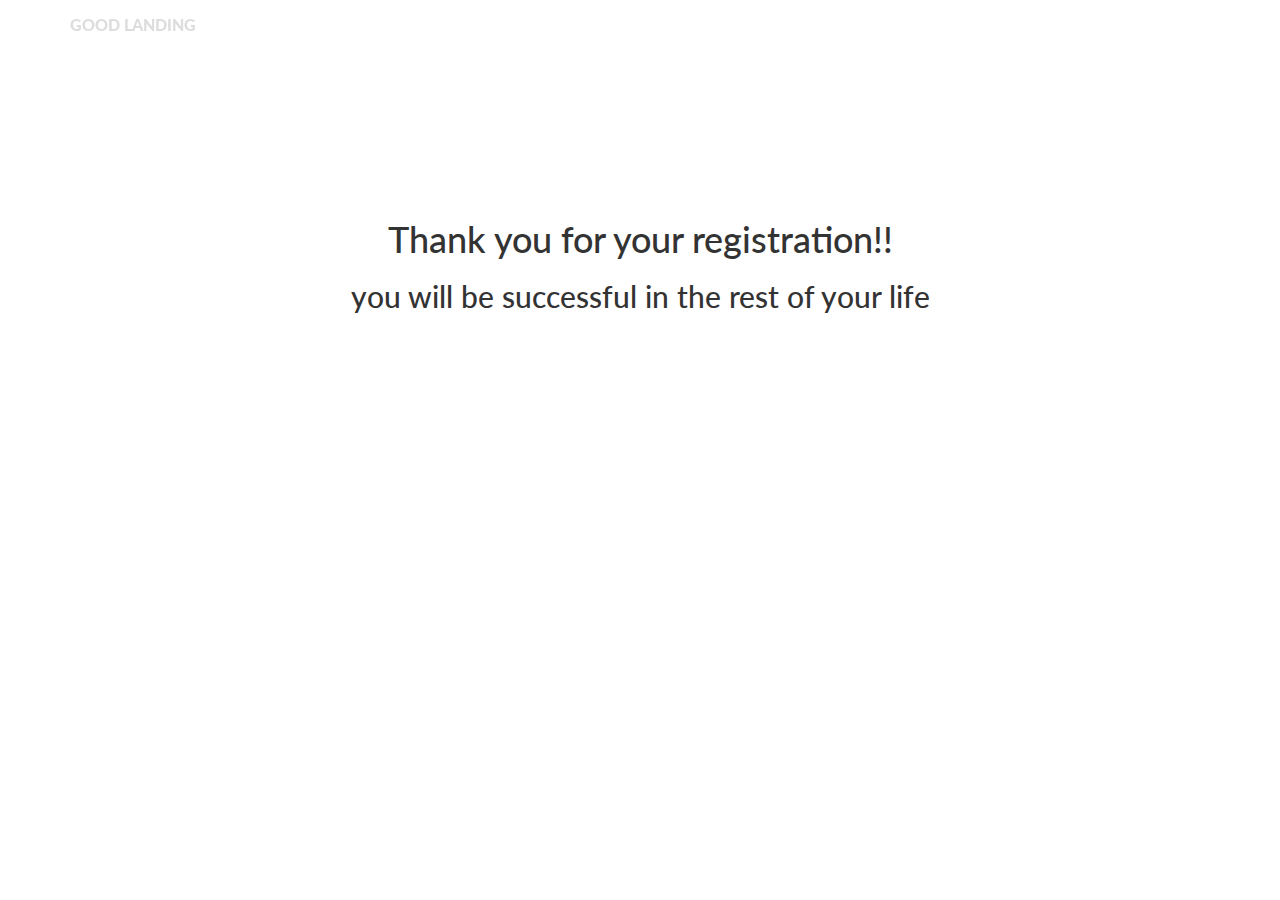
==== reg/reg-success.html @ 1565e077 "v1" ====
<!DOCTYPE html>
<!--#include virtual="../include_head.html" -->
<html lang="en">
<head>



<meta charset="utf-8">
<title>successful registration</title>


<meta charset="utf-8">


<!-- Favicons -->
<link href="../img/favicon.png" rel="icon">
<link href="../img/apple-touch-icon.png" rel="apple-touch-icon">

<!-- Google Fonts -->
<link href="https://fonts.googleapis.com/css?family=Lato:400,300,900,100,700" rel="stylesheet">

<!-- Bootstrap CSS File -->
<link href="../lib/bootstrap/css/bootstrap.min.css" rel="stylesheet">

<!-- Libraries CSS Files -->
<link href="../lib/font-awesome/css/font-awesome.min.css" rel="stylesheet">

<!-- Main Stylesheet File -->
<link href="../css/reg_style.css" rel="stylesheet">
<link href="../css/style.css" rel="stylesheet">


</script> 


</head>

<body>

	<nav class="navbar navbar-inverse navbar-fixed-top">
		<div class="container">
			<div class="navbar-header">
				<a class="navbar-brand" href="index.html">GOOD LANDING</a>
			</div>
			<div id="navbar" class="collapse navbar-collapse">
				<ul class="nav navbar-nav">

				</ul>
			</div>
			<!--/.nav-collapse -->
		</div>
	</nav>
 

	<div class="row" style="text-align: center">
		
		<br><br><br><br><br><br><br><br><br><br>
		<h1>Thank you for your registration!!</h1>
		<h2>you will be successful in the rest of your life</h2>

		<h3><span id="show"></span></h3>
	</div>

<!-- <script>
　　var t=10;//设定跳转的时间
　　setInterval("refer()",1000); //启动1秒定时
　　function refer(){
　　　　if(t==0){
　　　　　　location="../item-list-page.html"; //#设定跳转的链接地址
　　　　}
　　　　document.getElementById('show').innerHTML=""+t+" second to the shopping page"; // 显示倒计时
　　　　t--; // 计数器递减
　　　　//本文转自：
　　}
</script> -->



</body>
</html>
---- css/style.css ----
/**
* Template Name: GoodLanding
* Template URL: https://templatemag.com/goodlanding-bootstrap-landing-template/
* Author: TemplateMag.com
* License: https://templatemag.com/license/
*/

body {
  font-family: 'Lato', sans-serif;
  background-color: #fff;

}

.navbar-brand {
	font-weight: 900;
	text-transform: uppercase;
	font-size: 16px;
	color: white;
}

.navbar-inverse .navbar-brand {
    color: #ddd;
}

.navbar-inverse {
	background-color: transparent;
	border: 0px;
}

.starter-template {
  padding: 40px 15px;
  text-align: center;
}

.mt-main {
	margin-top: 120px;
}

.mt-row {
	margin-top: 80px;
	margin-bottom: 80px;
}

#headerwrap {
	background: url(../img/hero.jpg) no-repeat center top;
	padding-top: 180px;
	text-align:center;
	background-attachment: relative;
	background-position: center center;
	min-height: 700px;
	width: 100%;
	color: white;

    -webkit-background-size: 100%;
    -moz-background-size: 100%;
    -o-background-size: 100%;
    background-size: 100%;

    -webkit-background-size: cover;
    -moz-background-size: cover;
    -o-background-size: cover;
    background-size: cover;
}

#headerwrap h1 {
	font-weight: 100;
	font-size: 70px;
}

#headerwrap h2 {
	color: #ddd;
	font-size: 22px;
	font-weight: 300;
}

.btn {
	margin-right: 15px;
	padding-left: 18px;
	padding-right: 18px;
	padding-top: 12px;
	padding-bottom: 12px;
	font-weight: 300;
}

.btn-transparent {
	background-color: transparent;
	border: 1px solid white;
	color: white;
}

.btn-transparent:hover {
	background-color: white;
	border: 1px solid white;
	color: #010101;
}

h3 {
	font-weight: 300;
}

p {
	font-weight: 300;
}

#gwrap {
	background-color: #fbfcfe;
	padding-top: 60px;
	padding-bottom: 60px;
	border-top: 1px solid #eff0f2;
	border-bottom: 1px solid #eff0f2;
	width: 100%;
}

#gwrap .mac {
	padding-left: 0px;
	margin-left: 0px !important;
}

#blackwrap {
	background-color: #272729;
	padding-top: 60px;
	padding-bottom: 60px;
	border-top: 1px solid #eff0f2;
	width: 100%;
	color: white;
}

#blackwrap h2 {
	color: white;
	font-weight: 100;
	text-align: center;
	margin-bottom: 30px;
}

.block {
	background-color: #ffffff;
	border-radius: 5px;
	color: black;
	padding-left: 15px;
	padding-right: 15px;
	padding-top: 40px;
	padding-bottom: 40px;
	margin: 10px;
	text-align: center;
}

.block .fa {
	color: #2cce78;
	font-size: 22px;
}

.block h4 {
	text-transform: uppercase;
	font-weight: 700;
	font-size: 14px;
	margin-bottom: 20px;
}

.block p {
	font-weight: 300;
	font-size: 14px;
}

.subscribe-input {

  font-size: 14px;
  border-radius:3px;
  line-height: 24px;
  padding: 12px 15px;
  border: none;
  margin-bottom: 10px;
  background-color: #e9f0f2;
	float: left;
	width: 70%;
	text-align: left;
  margin-right: 2%;
}

.subscribe-submit {
	position: absolute;
	right: 0;
	padding-left: 28px;
}

@media (max-width: 768px) {
  .subscribe-input {
    float: none;
  	width: 100%;
  	text-align: left;
    margin-right: 0;
  }
}

/* Button used in the footer - contact form */
.btn-submit {
	color: #fff;
	font-size: 14px;
	border-radius: 3px;
	text-decoration: none;
	display: inline-block;
	line-height: 24px;
	padding: 12px 20px;
	z-index: 1;
	position: relative;
	border: none;
  text-transform: uppercase;
	background: #5cb85c;
  transition: 0.3s;
}

.btn-submit:hover {
  background: #329532;
  color: #fff;
}

/* Contact Form */

#contact {
  padding: 40px 0;
  background: #f8f8f8;
}

#contact h3 {
  text-align: center;
  margin-bottom: 25px;
}

.contact-form label {
   color: #999;
}

.contact-form input, .contact-form textarea {
  padding: 10px 12px;
  border-radius: 0;
  box-shadow: none;
  font-size: 14px;
  height: auto;
}

.contact-form .form-send {
  text-align: center;
}

.contact-form .form-send button  {
  background: #5cb85c;
  border: 0;
  padding: 12px 20px;
  color: #fff;
  transition: 0.4s;
  cursor: pointer;
  text-transform: uppercase;
  transition: 0.3s;
  font-size: 14px;
  margin-top: 15px;
}

.contact-form .form-send button:hover {
  background: #329532;
}

.contact-form .validate {
  display: none;
  color: red;
  margin: 0 0 15px 0;
  font-weight: 400;
  font-size: 13px;
}

.contact-form .loading {
  display: none;
  color: #555;
  background: #fff;
  text-align: center;
  padding: 15px;
  margin: 15px 0;
}

.contact-form .loading:before {
  content: "";
  display: inline-block;
  border-radius: 50%;
  width: 24px;
  height: 24px;
  border: 3px solid #18d26e;
  border-top-color: #eee;
  -webkit-animation: animate-loading 1s linear infinite;
  animation: animate-loading 1s linear infinite;
}

@-webkit-keyframes animate-loading {
  0% {
    -webkit-transform: rotate(0deg);
    transform: rotate(0deg);
  }

  100% {
    -webkit-transform: rotate(360deg);
    transform: rotate(360deg);
  }
}

@keyframes animate-loading {
  0% {
    -webkit-transform: rotate(0deg);
    transform: rotate(0deg);
  }

  100% {
    -webkit-transform: rotate(360deg);
    transform: rotate(360deg);
  }
}

.contact-form .error-message {
  display: none;
  color: #fff;
  background: #ed3c0d;
  text-align: center;
  padding: 15px;
  font-weight: 600;
  margin: 15px 0;
}

.contact-form .sent-message {
  display: none;
  color: #fff;
  background: #18d26e;
  text-align: center;
  padding: 15px;
  font-weight: 600;
  margin: 15px 0;
}

/* Copyrights */

#copyrights {
  background: #222222;
  padding: 20px 0;
  text-align: center;
}

#copyrights p {
  margin-bottom: 5px;
  color: #fff;
}

#copyrights a {
  color: #5cb85c;
}

.credits {
  color: #999;
}
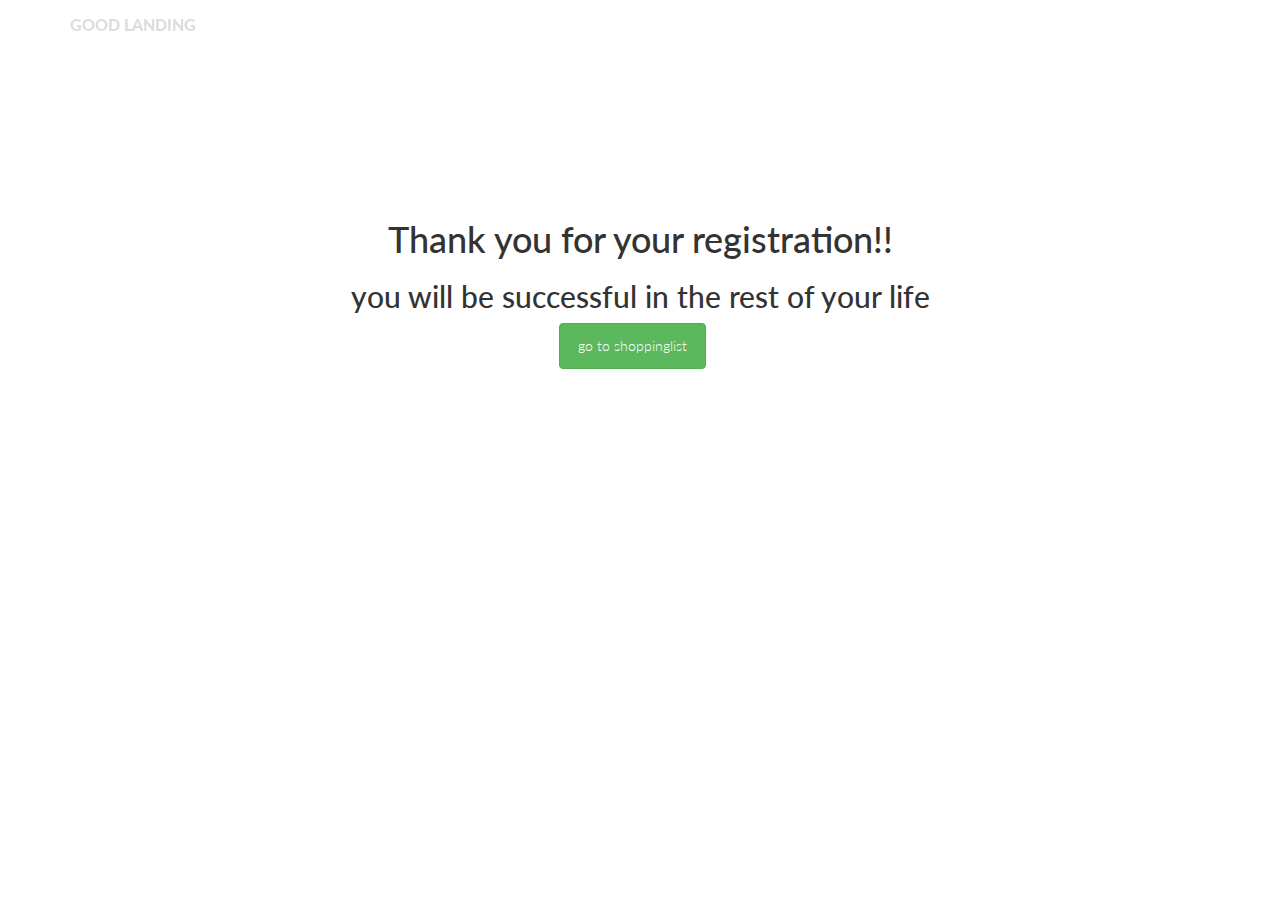
==== commit f7941f8c: "12" ====
--- a/reg/reg-success.html
+++ b/reg/reg-success.html
@@ -40,7 +40,7 @@
 	<nav class="navbar navbar-inverse navbar-fixed-top">
 		<div class="container">
 			<div class="navbar-header">
-				<a class="navbar-brand" href="index.html">GOOD LANDING</a>
+				<a class="navbar-brand" href="../index.html">GOOD LANDING</a>
 			</div>
 			<div id="navbar" class="collapse navbar-collapse">
 				<ul class="nav navbar-nav">
@@ -57,11 +57,14 @@
 		<br><br><br><br><br><br><br><br><br><br>
 		<h1>Thank you for your registration!!</h1>
 		<h2>you will be successful in the rest of your life</h2>
+		
+		<a href="../item-list-page.html" class="btn btn-success">go to shoppinglist</a>
 
 		<h3><span id="show"></span></h3>
 	</div>
+	
 
-<!-- <script>
+<script>
 　　var t=10;//设定跳转的时间
 　　setInterval("refer()",1000); //启动1秒定时
 　　function refer(){
@@ -72,7 +75,9 @@
 　　　　t--; // 计数器递减
 　　　　//本文转自：
 　　}
-</script> -->
+</script>
+
+        
 
 
 
